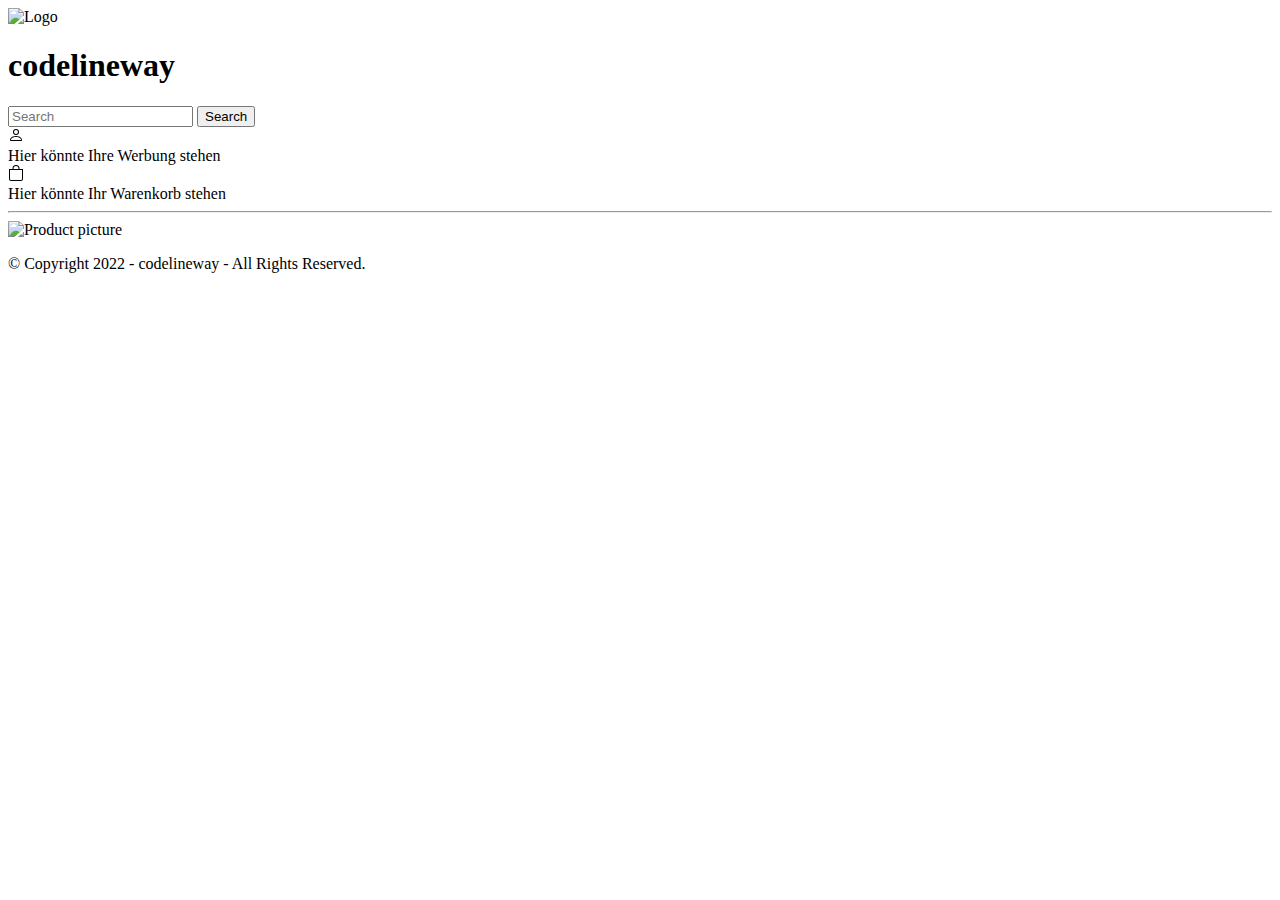
==== spring-boot-test/target/classes/templates/index.html @ 5a55da57 "initial" ====
<!DOCTYPE html>
<html xmlns:th="http://www.thymeleaf.org">
<head>
    <!-- Required meta tags -->
    <meta charset="utf-8">
    <meta name="viewport" content="width=device-width, initial-scale=1.0">

    <!-- Bootstrap CSS -->
    <link rel="stylesheet" href="https://cdn.jsdelivr.net/npm/bootstrap@4.1.3/dist/css/bootstrap.min.css"
          integrity="sha384-MCw98/SFnGE8fJT3GXwEOngsV7Zt27NXFoaoApmYm81iuXoPkFOJwJ8ERdknLPMO" crossorigin="anonymous">

    <link rel="stylesheet" th:href="@{/css/main.css}">
    <link rel="icon" type="image/x-icon" th:href="@{/img/codelinewayLogoOnlyClear.png}">
    <title>Home - codelineway</title>
</head>
<body>
<div id="main-menu">
    <div class="row">
        <div class="col-auto">
            <img class="logo" th:src="@{/img/codelinewayLogoOnlyClear.png}" alt="Logo">
        </div>
        <div class="col">
            <h1>codelineway</h1>
        </div>
        <div class="col-auto">
            <form class="form-inline my-2 my-lg-0" th:action="@{/search}" th:value="${keyword}">
                <input class="form-control" type="text" name="keyword" placeholder="Search" aria-label="Search">
                <button class="btn light-blue-btn" type="submit">Search</button>
            </form>
        </div>
        <div class="col-auto ">
            <svg xmlns="http://www.w3.org/2000/svg" width="16" height="16" fill="currentColor"
                 class="bi bi-person bootstrap-icons light-blue" viewBox="0 0 16 16">
                <path d="M8 8a3 3 0 1 0 0-6 3 3 0 0 0 0 6zm2-3a2 2 0 1 1-4 0 2 2 0 0 1 4 0zm4 8c0 1-1 1-1 1H3s-1 0-1-1 1-4 6-4 6 3 6 4zm-1-.004c-.001-.246-.154-.986-.832-1.664C11.516 10.68 10.289 10 8 10c-2.29 0-3.516.68-4.168 1.332-.678.678-.83 1.418-.832 1.664h10z"/>
            </svg>
            <div class="tooltip">
                <span class="tooltip-text">Hier könnte Ihre Werbung stehen</span>
            </div>
        </div>
        <div class="col-auto">
            <a th:href="@{/cart}">
                <svg xmlns="http://www.w3.org/2000/svg" width="16" height="16" fill="currentColor"
                     class="bi bi-bag bootstrap-icons light-blue" viewBox="0 0 16 16">
                    <path d="M8 1a2.5 2.5 0 0 1 2.5 2.5V4h-5v-.5A2.5 2.5 0 0 1 8 1zm3.5 3v-.5a3.5 3.5 0 1 0-7 0V4H1v10a2 2 0 0 0 2 2h10a2 2 0 0 0 2-2V4h-3.5zM2 5h12v9a1 1 0 0 1-1 1H3a1 1 0 0 1-1-1V5z"/>
                </svg>
                <div class="tooltip">
                    <span class="tooltip-text">Hier könnte Ihr Warenkorb stehen</span>
                </div>
            </a>
        </div>
    </div>
    <hr>
</div>

<div class="container">
    <div class="row justify-content-center">
        <div th:each="item: ${items}">
            <a class="product-div-link zoom" th:href="@{/product-page(productId=${item.id})}">
                <div class="product-div col-auto">
                    <img class="product-img" th:src="@{/img/codelinewayLogoOnlyClear.png}" alt="Product picture">
                    <div class="row">
                        <div class="col">
                            <p class="product-title light-blue" th:text="${item.name}"/>
                        </div>
                        <div class="col-auto bottom">
                            <p class="product-price" th:text="'CHF ' + ${item.price}"/>
                        </div>
                    </div>
                </div>
            </a>
        </div>
    </div>
</div>

<footer>
    <p>© Copyright 2022 - codelineway - All Rights Reserved.</p>
</footer>

</body>
</html>
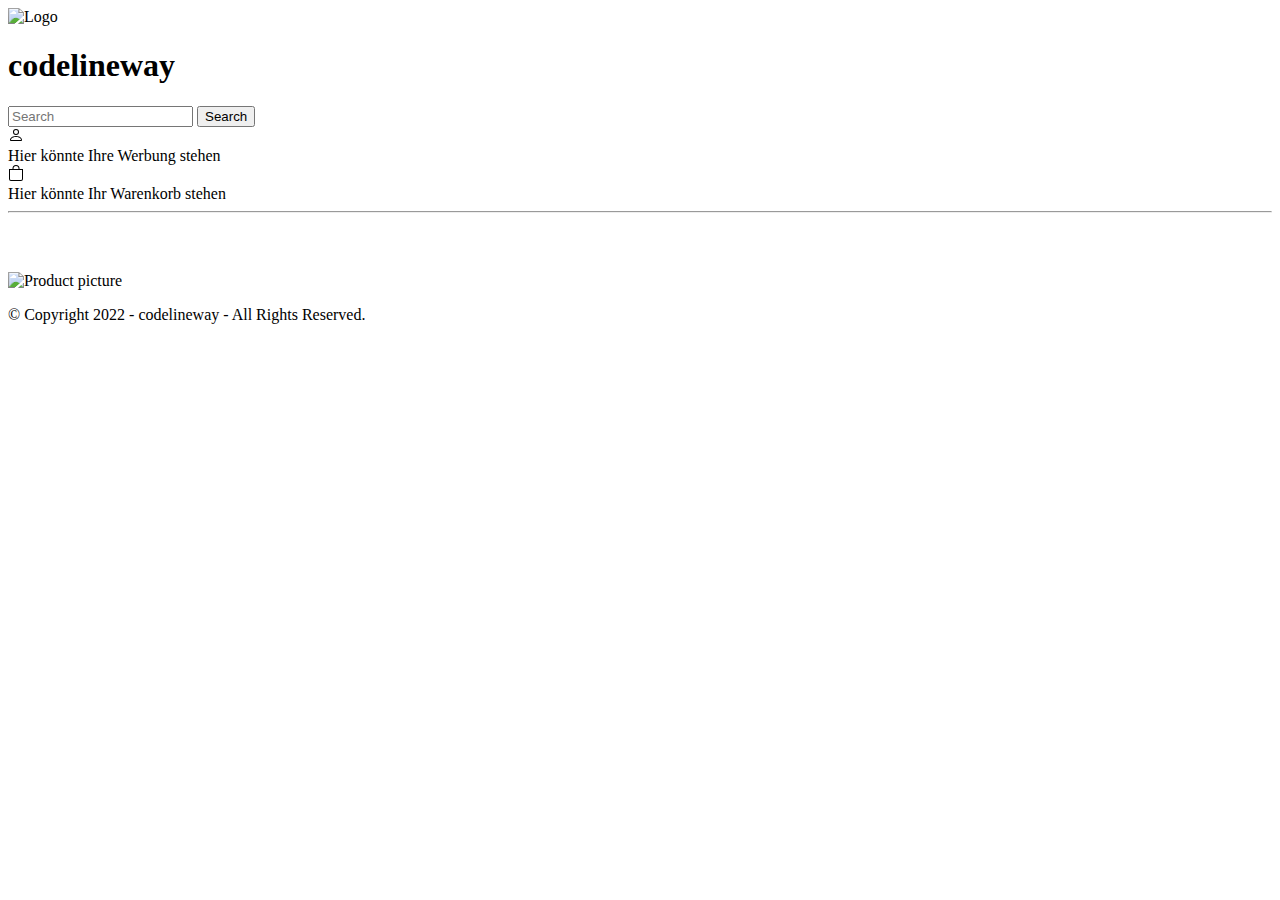
==== commit 7ad74f3f: "Application after 17.11.2022" ====
--- a/spring-boot-test/target/classes/templates/index.html
+++ b/spring-boot-test/target/classes/templates/index.html
@@ -54,6 +54,9 @@
 
 <div class="container">
     <div class="row justify-content-center">
+        <div id="search-result">
+            <h3 th:hidden="${isHidden}" th:text="${searchResult}"/><br>
+        </div>
         <div th:each="item: ${items}">
             <a class="product-div-link zoom" th:href="@{/product-page(productId=${item.id})}">
                 <div class="product-div col-auto">
